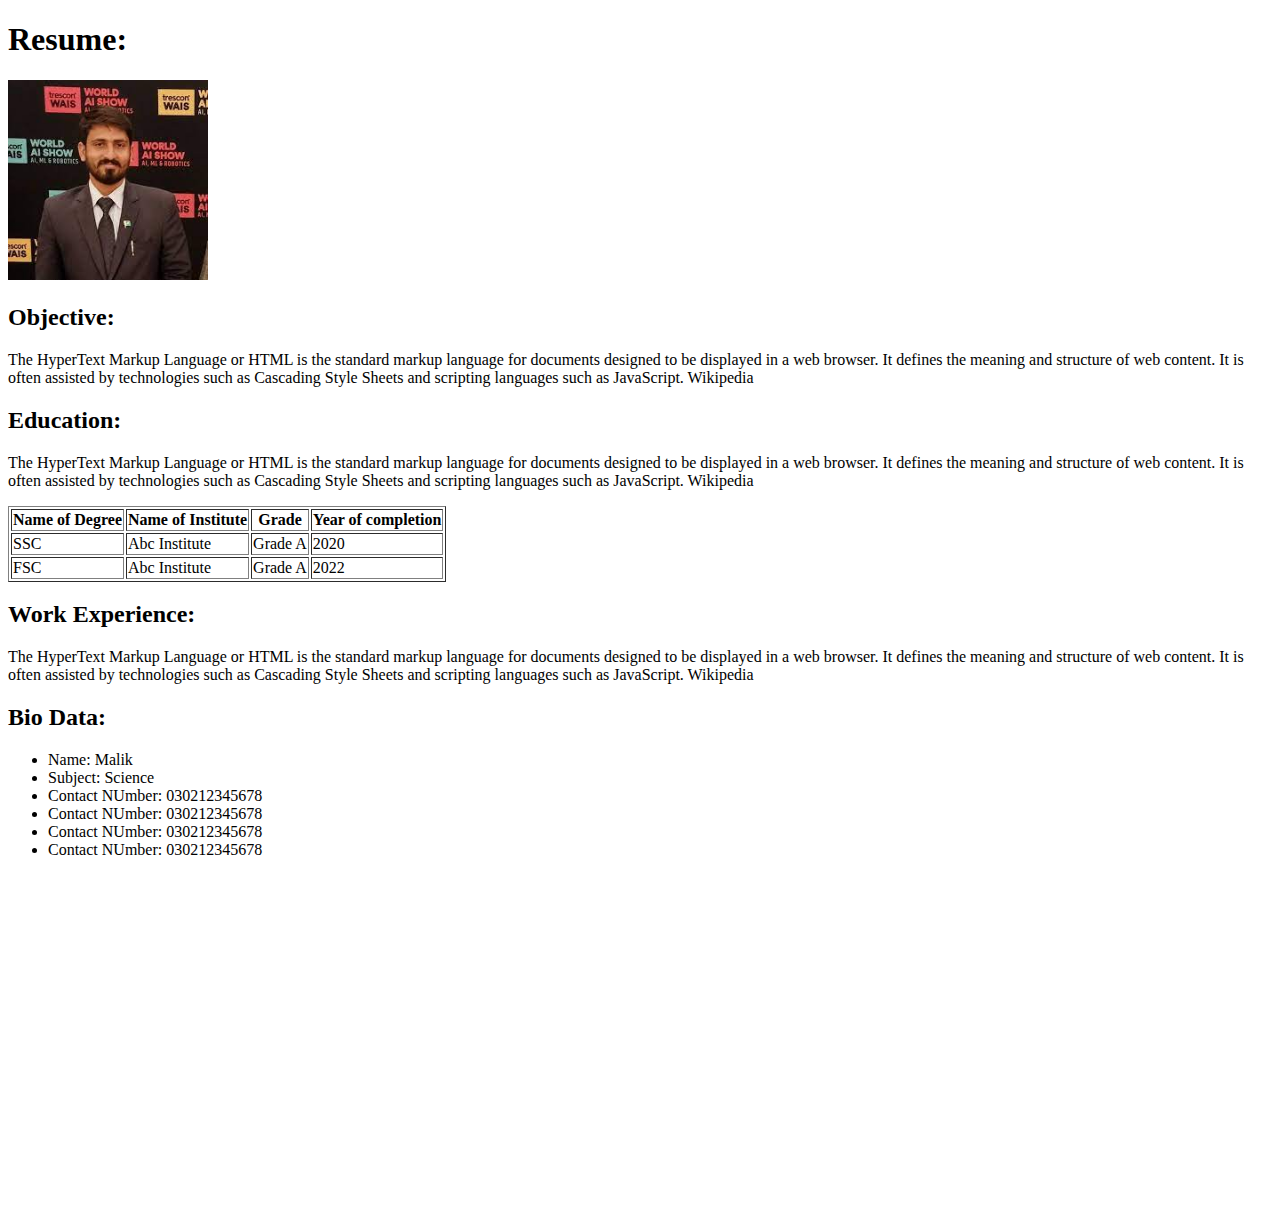
==== index.html @ 2e9294fb "my cv" ====
<!DOCTYPE html>
<html lang="en">

<head>
    <meta charset="UTF-8">
    <meta name="viewport" content="width=device-width, initial-scale=1.0">
    <title>Document</title>
</head>

<body>
    <h1>Resume:</h1>

    <img src="./img/download.jpeg" alt="this is profile picture" width="200" height="200">

    <h2> Objective: </h2>

    <p>
        The HyperText Markup Language or HTML is the standard markup language for documents designed to be displayed in
        a web browser. It defines the meaning and structure of web content. It is often assisted by technologies such as
        Cascading Style Sheets and scripting languages such as JavaScript. Wikipedia
    </p>

    <h2> Education: </h2>

    <p>
        The HyperText Markup Language or HTML is the standard markup language for documents designed to be displayed in
        a web browser. It defines the meaning and structure of web content. It is often assisted by technologies such as
        Cascading Style Sheets and scripting languages such as JavaScript. Wikipedia
    </p>

    <table border="1px">
        <tr>
            <th>Name of Degree</th>
            <th>Name of Institute</th>
            <th>Grade</th>
            <th>Year of completion</th>
        </tr>
        <tr>
            <td>SSC</td>
            <td>Abc Institute</td>
            <td>Grade A</td>
            <td>2020</td>
        </tr>
        <tr>
            <td>FSC</td>
            <td>Abc Institute</td>
            <td>Grade A</td>
            <td>2022</td>
        </tr>
    </table>


    <h2> Work Experience: </h2>
    <p>
        The HyperText Markup Language or HTML is the standard markup language for documents designed to be displayed in
        a web browser. It defines the meaning and structure of web content. It is often assisted by technologies such as
        Cascading Style Sheets and scripting languages such as JavaScript. Wikipedia
    </p>

    <h2>Bio Data:</h2>

    <ul>
        <li>Name: Malik</li>
        <li>Subject: Science</li>
        <li>Contact NUmber: 030212345678</li>
        <li>Contact NUmber: 030212345678</li>
        <li>Contact NUmber: 030212345678</li>
        <li>Contact NUmber: 030212345678</li>
    </ul>

    <br>
    <br>
    <br>
    <br>
    <br>
    <br>
    <br>
    <br>
    <br>
    <br>
    <br>
    <br>
    <br>
    <br>
    <br>
    <br>
    <br>
    <br>
    <br>
</body>

</html>
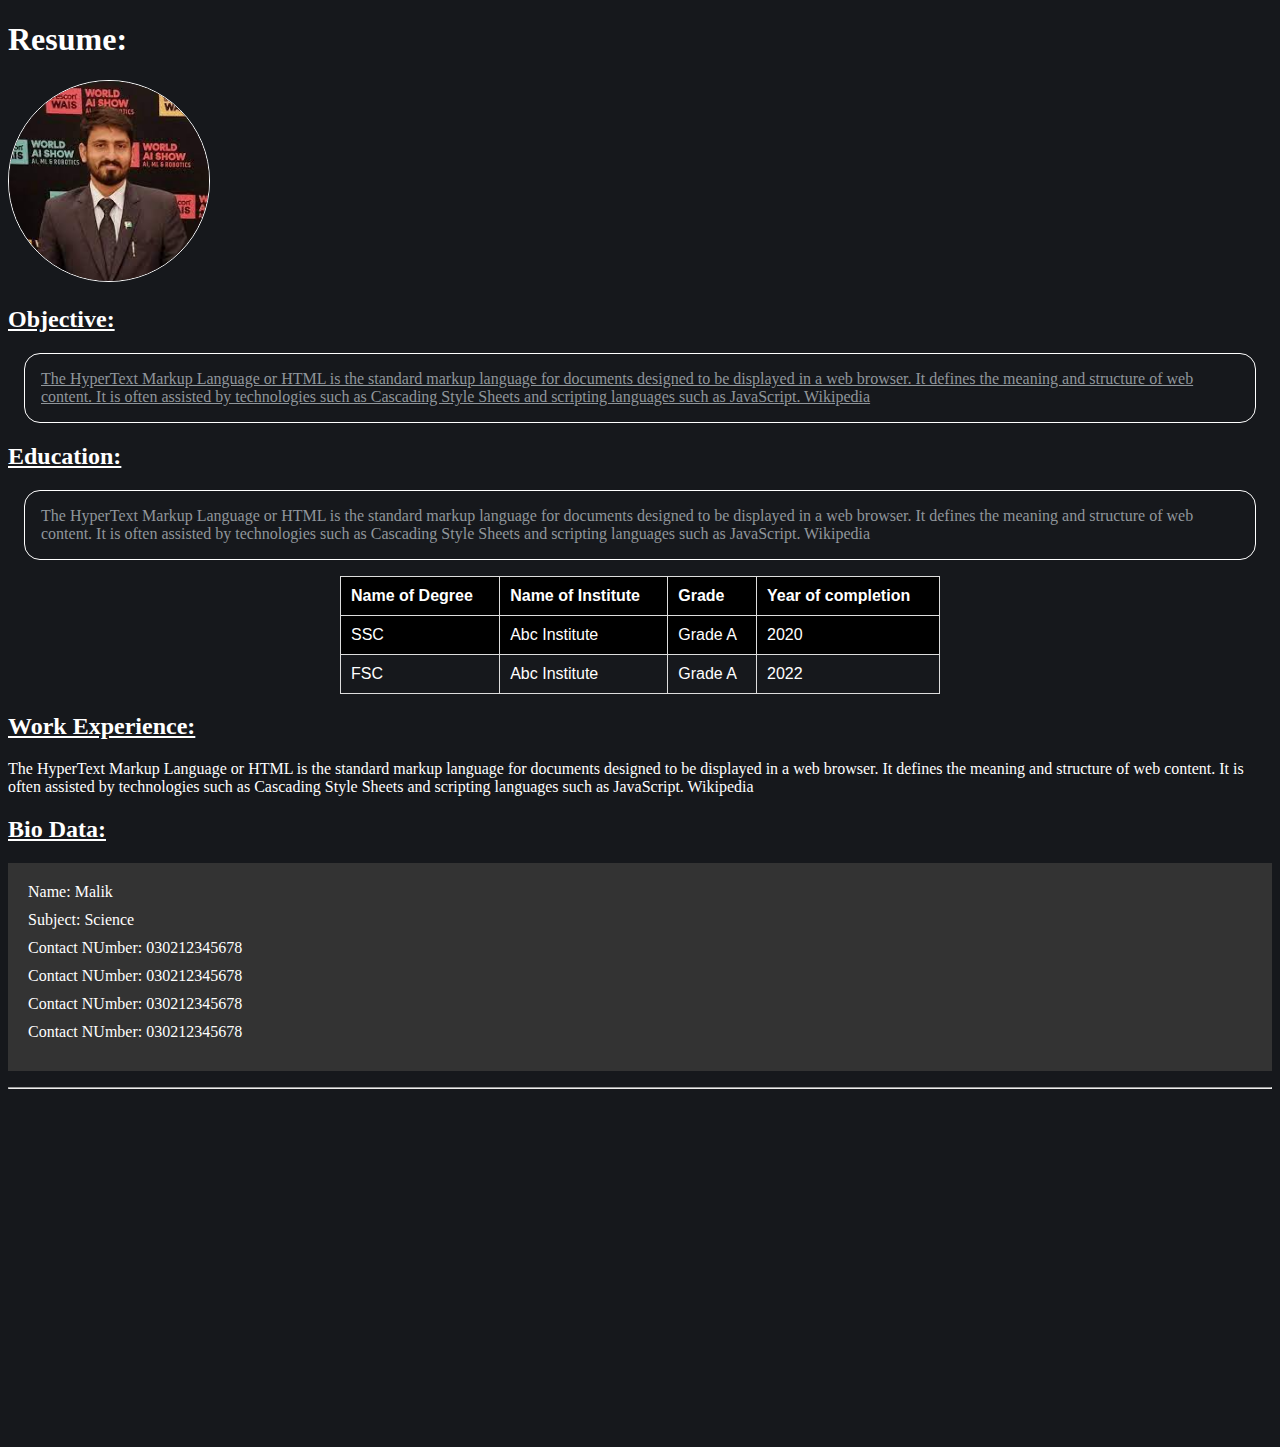
==== commit 48eeb2e0: "my first html website" ====
--- a/index.html
+++ b/index.html
@@ -5,30 +5,33 @@
     <meta charset="UTF-8">
     <meta name="viewport" content="width=device-width, initial-scale=1.0">
     <title>Document</title>
+
+    <link rel="stylesheet" href="./styles.css">
+
 </head>
 
 <body>
-    <h1>Resume:</h1>
+    <h1 style="text-transform:capitalize;">resume:</h1>
 
     <img src="./img/download.jpeg" alt="this is profile picture" width="200" height="200">
 
-    <h2> Objective: </h2>
+    <h2 class="underline"> Objective: </h2>
 
-    <p>
+    <p class="underline dim">
         The HyperText Markup Language or HTML is the standard markup language for documents designed to be displayed in
         a web browser. It defines the meaning and structure of web content. It is often assisted by technologies such as
         Cascading Style Sheets and scripting languages such as JavaScript. Wikipedia
     </p>
 
-    <h2> Education: </h2>
+    <h2 class="underline"> Education: </h2>
 
-    <p>
+    <p class="dim">
         The HyperText Markup Language or HTML is the standard markup language for documents designed to be displayed in
         a web browser. It defines the meaning and structure of web content. It is often assisted by technologies such as
         Cascading Style Sheets and scripting languages such as JavaScript. Wikipedia
     </p>
 
-    <table border="1px">
+    <table border="1px" class="styled-table">
         <tr>
             <th>Name of Degree</th>
             <th>Name of Institute</th>
@@ -50,16 +53,16 @@
     </table>
 
 
-    <h2> Work Experience: </h2>
+    <h2 class="underline"> Work Experience: </h2>
     <p>
         The HyperText Markup Language or HTML is the standard markup language for documents designed to be displayed in
         a web browser. It defines the meaning and structure of web content. It is often assisted by technologies such as
         Cascading Style Sheets and scripting languages such as JavaScript. Wikipedia
     </p>
 
-    <h2>Bio Data:</h2>
+    <h2 class="underline">Bio Data:</h2>
 
-    <ul>
+    <ul class="bio">
         <li>Name: Malik</li>
         <li>Subject: Science</li>
         <li>Contact NUmber: 030212345678</li>
@@ -67,6 +70,9 @@
         <li>Contact NUmber: 030212345678</li>
         <li>Contact NUmber: 030212345678</li>
     </ul>
+
+    <hr>
+
 
     <br>
     <br>
--- a/styles.css
+++ b/styles.css
@@ -0,0 +1,69 @@
+h1, h2 {
+    color: white;
+}
+img{
+    border: 1px solid white;
+    border-radius: 50%;
+}
+body{
+    background-color: #16181C;
+    color: white;
+}
+.dim {
+    color: #90969b;
+    border: 1px solid white;
+    padding: 1rem;
+    margin: 1rem;
+    border-radius: 1rem;
+}
+
+.underline{
+    text-decoration: underline;
+}
+
+.styled-table {
+    border-collapse: collapse;
+    width: 100%;
+    max-width: 600px; /* Adjust this to your desired table width */
+    margin: 0 auto; /* Center the table */
+    font-family: Arial, sans-serif;
+    background-color: #16181C; /* Background color for the table */
+    color: #FFFFFF; /* Text color for the table */
+}
+
+.styled-table th {
+    background-color: #000; /* Background color for table header cells */
+    text-align: left;
+    padding: 10px;
+    border: 1px solid #ddd;
+}
+
+.styled-table td {
+    text-align: left;
+    padding: 10px;
+    border: 1px solid #ddd;
+}
+
+.styled-table tr:nth-child(even) {
+    background-color: #000; /* Background color for even rows */
+}
+
+.styled-table tr:hover {
+    background-color: #333; /* Background color on hover */
+}
+
+.bio {
+    background-color: #333; /* Dark background color */
+    color: #fff; /* Light text color */
+    padding: 20px; /* Add padding for spacing */
+    list-style-type: none; /* Remove default list bullet points */
+}
+
+.bio li {
+    margin-bottom: 10px; /* Add margin between list items */
+    transition: background-color 0.2s; /* Smooth transition for background color */
+}
+
+.bio li:hover {
+    background-color: #555; /* Darker background color on hover */
+}